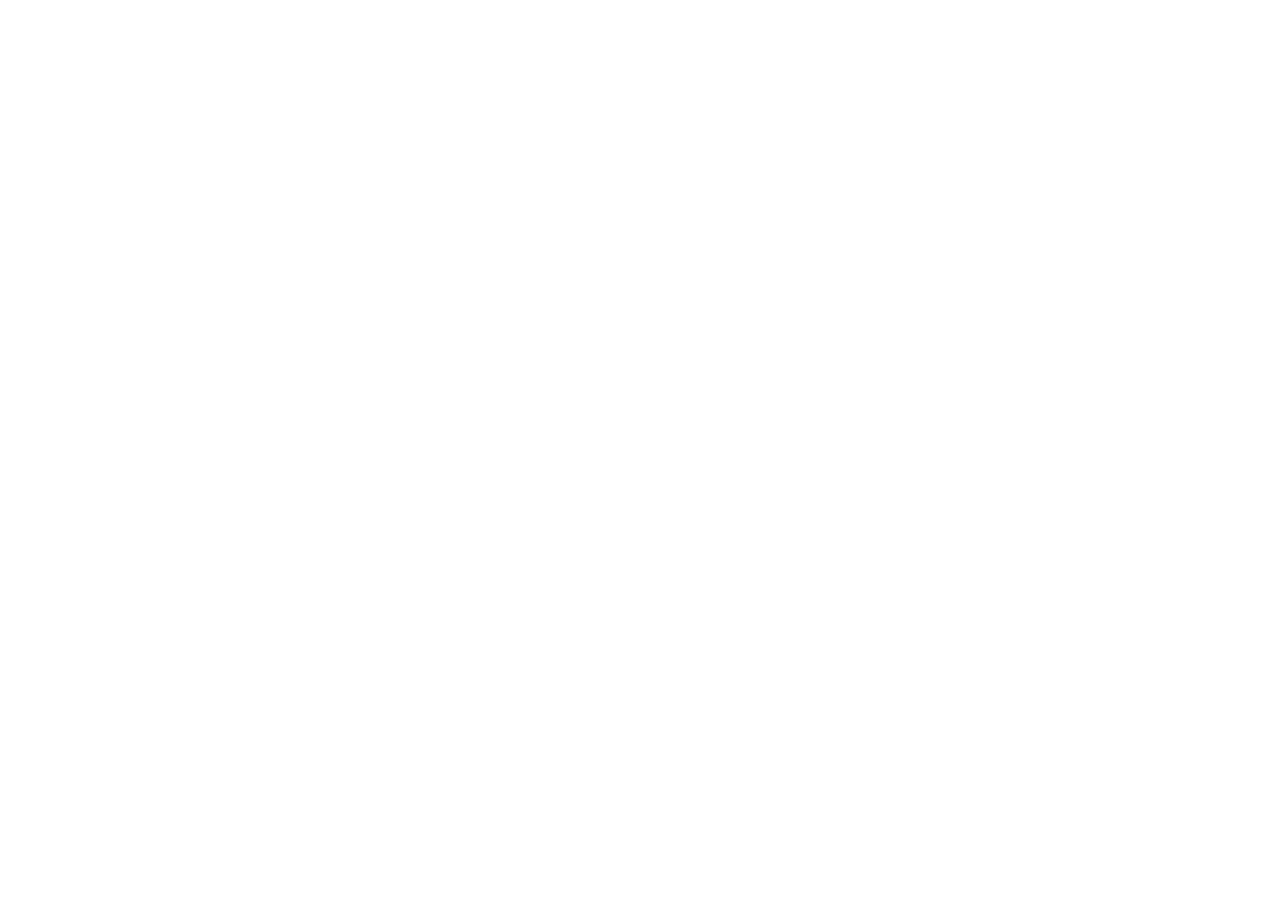
==== 2 CSS/index.html @ 5dacf04a "comienzo capitulo css" ====
<!DOCTYPE html>
<html lang="en">
<head>
    <meta charset="UTF-8">
    <meta http-equiv="X-UA-Compatible" content="IE=edge">
    <meta name="viewport" content="width=device-width, initial-scale=1.0">
    <title>Document</title>
</head>
<body>
    
</body>
</html>
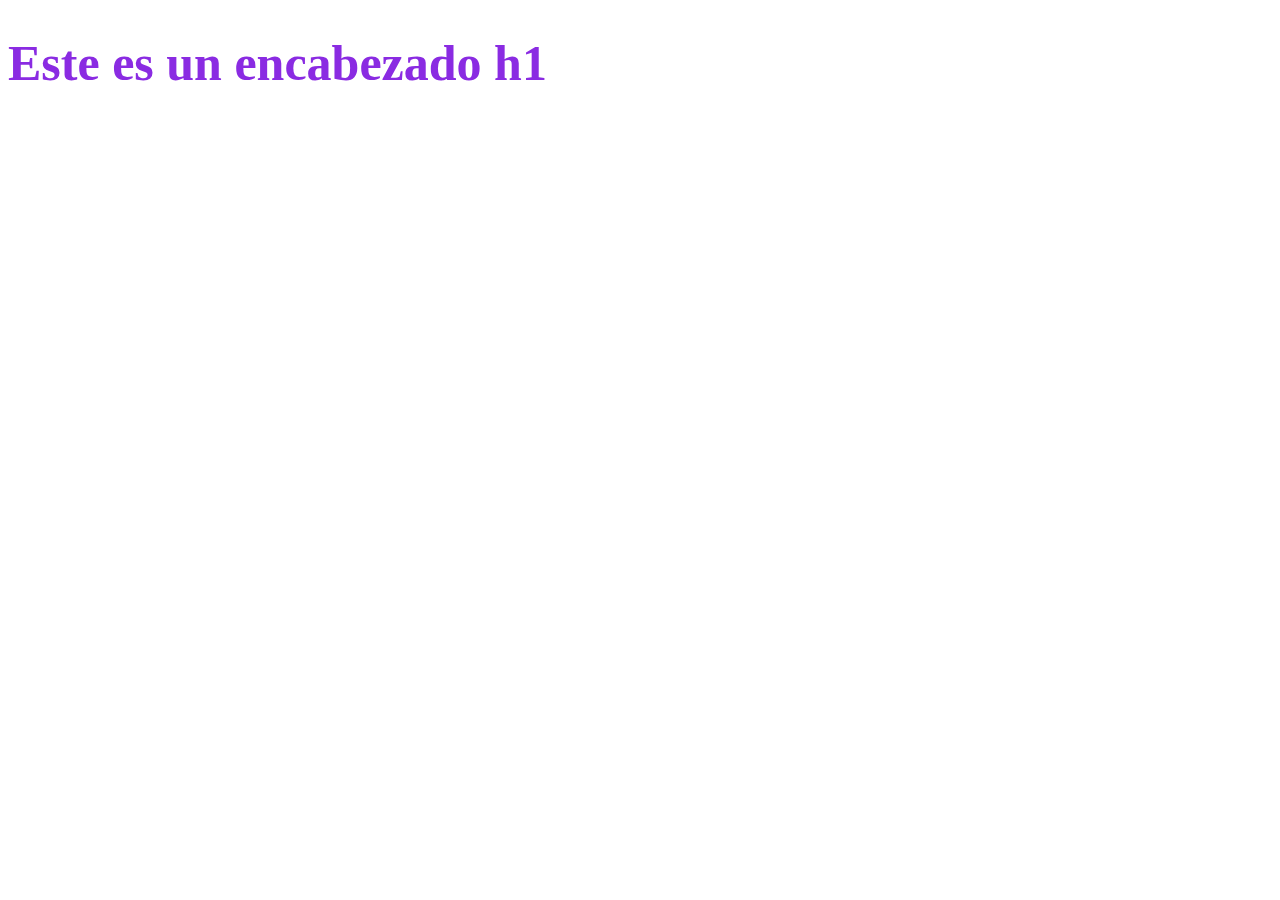
==== commit bc2ab438: "vinculacion de archivo css" ====
--- a/2 CSS/index.html
+++ b/2 CSS/index.html
@@ -5,8 +5,16 @@
     <meta http-equiv="X-UA-Compatible" content="IE=edge">
     <meta name="viewport" content="width=device-width, initial-scale=1.0">
     <title>Document</title>
+    <!-- <style>
+        h1{
+            color: blueviolet;
+            font-size: 50px;
+        }
+    </style> -->
+    <link rel="stylesheet" href="estilos.css">
 </head>
 <body>
-    
+    <!-- <h1 style="color:blueviolet; font-size: 150px;">Este es un encanbezado h1</h1> -->
+    <h1>Este es un encabezado h1</h1>
 </body>
 </html>--- a/2 CSS/estilos.css
+++ b/2 CSS/estilos.css
@@ -0,0 +1,4 @@
+h1 {
+  color: blueviolet;
+  font-size: 50px;
+}
